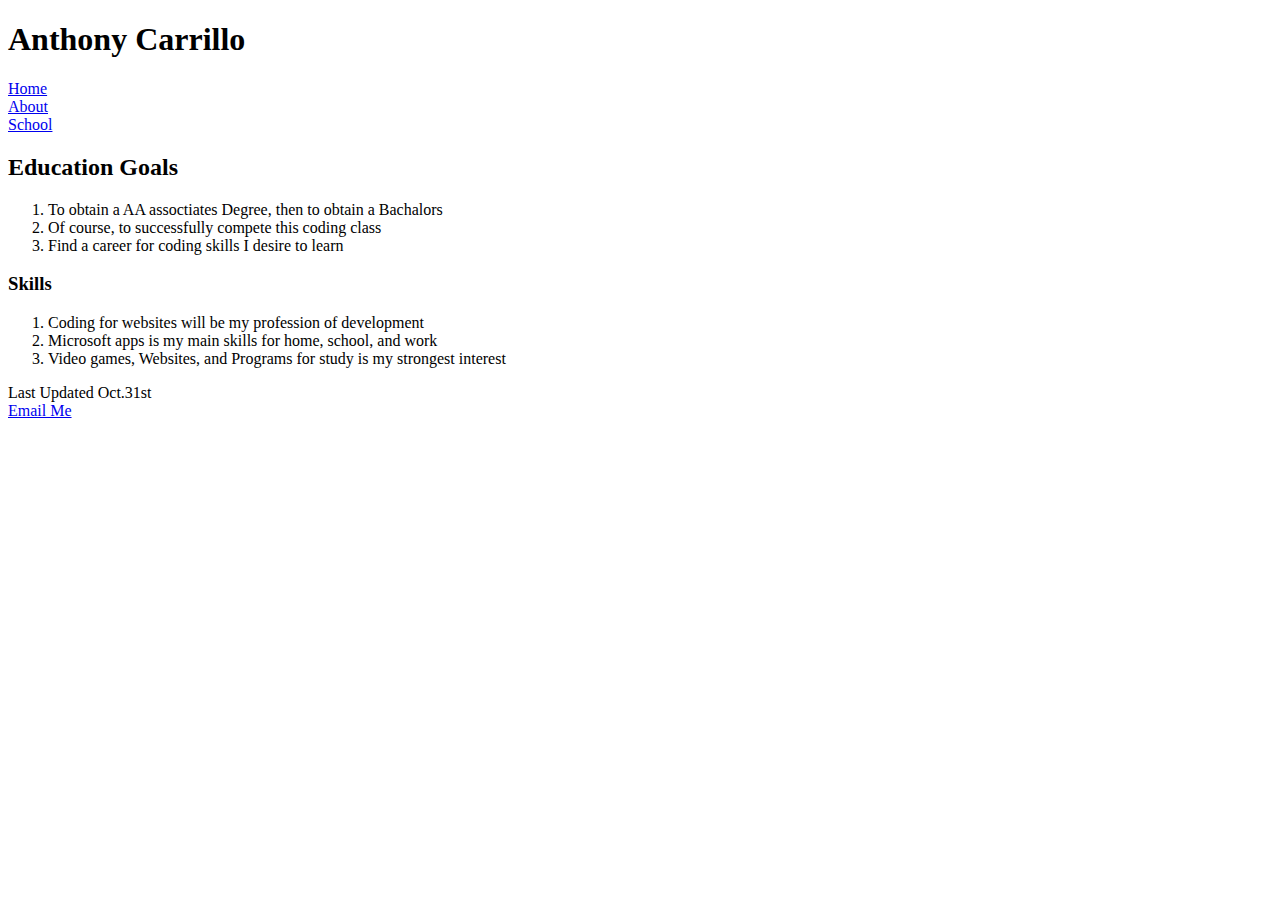
==== about.html @ e840dff0 "Add files via upload" ====
<!DOCTYPE html>
<html lang="en">
<head>
    <meta charset="utf-8">
<title>Anthony Carrillo</title>
</head>
<body>

<h1>Anthony Carrillo</h1>
<nav>
        <li><a href="index.html">Home</a></li>
        <li><a href="about.html">About</a></li>
        <li><a href="#">School</a></li>
</nav>

<h2>Education Goals</h2>
<ol>
    <li>To obtain a AA assoctiates Degree, then to obtain a Bachalors</li>
    <li>Of course, to successfully compete this coding class</li>
    <li>Find a career for coding skills I desire to learn</li>

</ol>

<h3>Skills</h3>
<ol>
    <li>Coding for websites will be my profession of development</li>
    <li>Microsoft apps is my main skills for home, school, and work</li>
    <li>Video games, Websites, and Programs for study is my strongest interest</li>

</ol>

<footer>Last Updated Oct.31st <br> <a href="mailto:acarr0011@student.cerritos.edu">Email Me</a></footer>
</body>
</html>
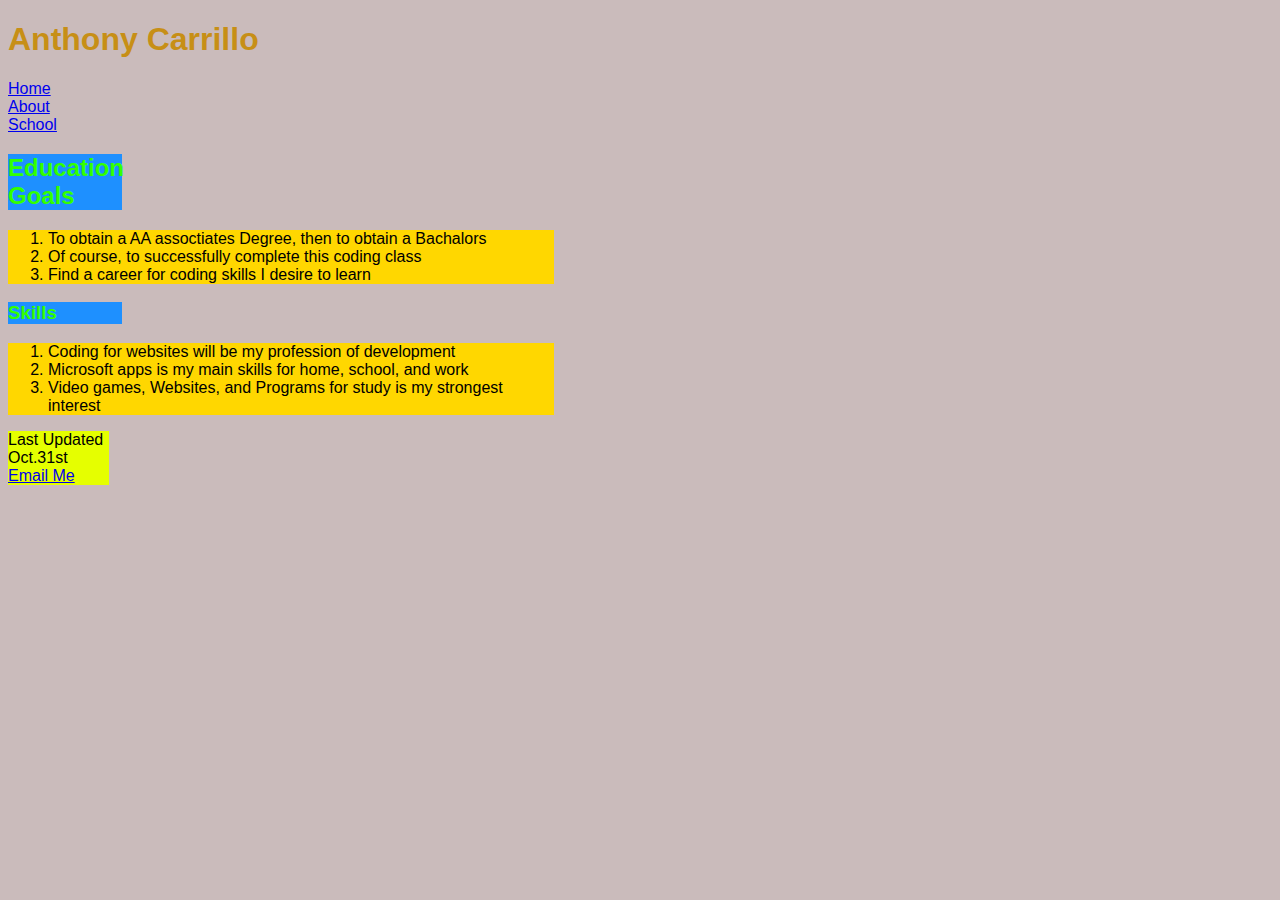
==== commit f0e507b9: "Add files via upload" ====
--- a/about.html
+++ b/about.html
@@ -2,6 +2,7 @@
 <html lang="en">
 <head>
     <meta charset="utf-8">
+    <link rel="stylesheet" href="main.css">
 <title>Anthony Carrillo</title>
 </head>
 <body>
@@ -10,13 +11,13 @@
 <nav>
         <li><a href="index.html">Home</a></li>
         <li><a href="about.html">About</a></li>
-        <li><a href="#">School</a></li>
+        <li><a href="https://www.cerritos.edu/?ref=portfolium">School</a></li>
 </nav>
 
 <h2>Education Goals</h2>
 <ol>
     <li>To obtain a AA assoctiates Degree, then to obtain a Bachalors</li>
-    <li>Of course, to successfully compete this coding class</li>
+    <li>Of course, to successfully complete this coding class</li>
     <li>Find a career for coding skills I desire to learn</li>
 
 </ol>
--- a/main.css
+++ b/main.css
@@ -0,0 +1,19 @@
+title {color: royalblue;}
+h1 {color: royalblue;}
+
+body {background-color: rgb(202, 187, 187); font-family: Arial, Helvetica, sans-serif;}
+
+header {background-color: rgb(217, 255, 0);}
+
+h2 {background-color: dodgerblue; width: 9%;}
+h1 {color: rgb(199, 143, 22);}
+    p {background-color: rgb(158, 214, 214); width: auto;}
+h2 {color: rgb(51, 255, 0);}
+h3 {background-color: dodgerblue; width: 9%; color: rgb(51, 255, 0)}
+nav > ul {line-height: 2em; list-style-type: none; padding-left: 5pt;}
+
+ol {background-color: gold; width: 40%;}
+
+section {background-color: darkorange; width: 75%; font-size: 1.2em;}
+
+footer {background-color: rgb(229, 255, 0); width: 8%;}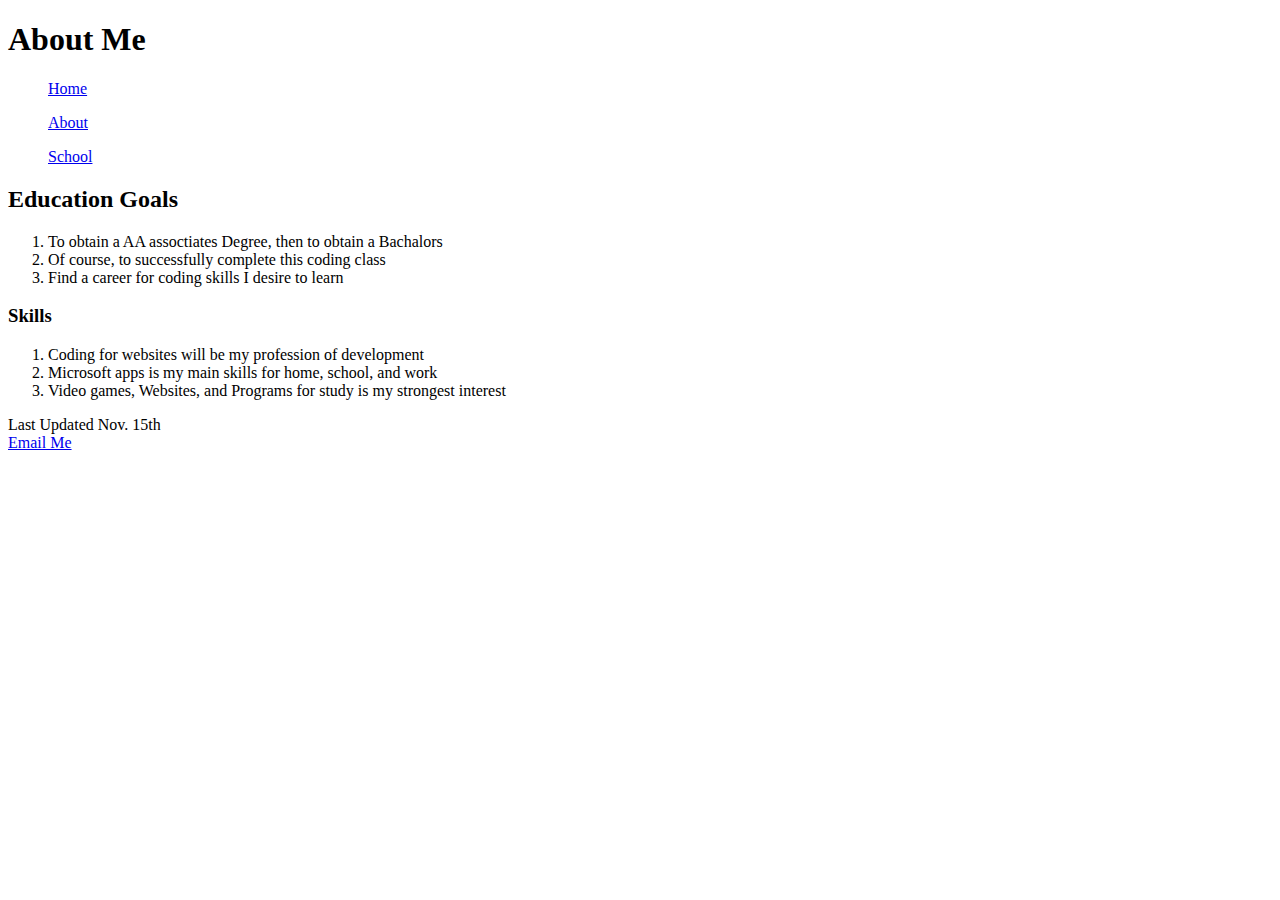
==== commit 6ab563a1: "Add files via upload" ====
--- a/about.html
+++ b/about.html
@@ -6,14 +6,14 @@
 <title>Anthony Carrillo</title>
 </head>
 <body>
-
-<h1>Anthony Carrillo</h1>
+<header>
+<h1>About Me</h1>
+</header>
 <nav>
-        <li><a href="index.html">Home</a></li>
-        <li><a href="about.html">About</a></li>
-        <li><a href="https://www.cerritos.edu/?ref=portfolium">School</a></li>
+        <ul><a href="index.html">Home</a></ul>
+        <ul><a href="about.html">About</a></ul>
+        <ul><a href="school.html">School</a></ul>
 </nav>
-
 <h2>Education Goals</h2>
 <ol>
     <li>To obtain a AA assoctiates Degree, then to obtain a Bachalors</li>
@@ -30,6 +30,6 @@
 
 </ol>
 
-<footer>Last Updated Oct.31st <br> <a href="mailto:acarr0011@student.cerritos.edu">Email Me</a></footer>
+<footer>Last Updated Nov. 15th <br> <a href="mailto:acarr0011@student.cerritos.edu">Email Me</a></footer>
 </body>
 </html>